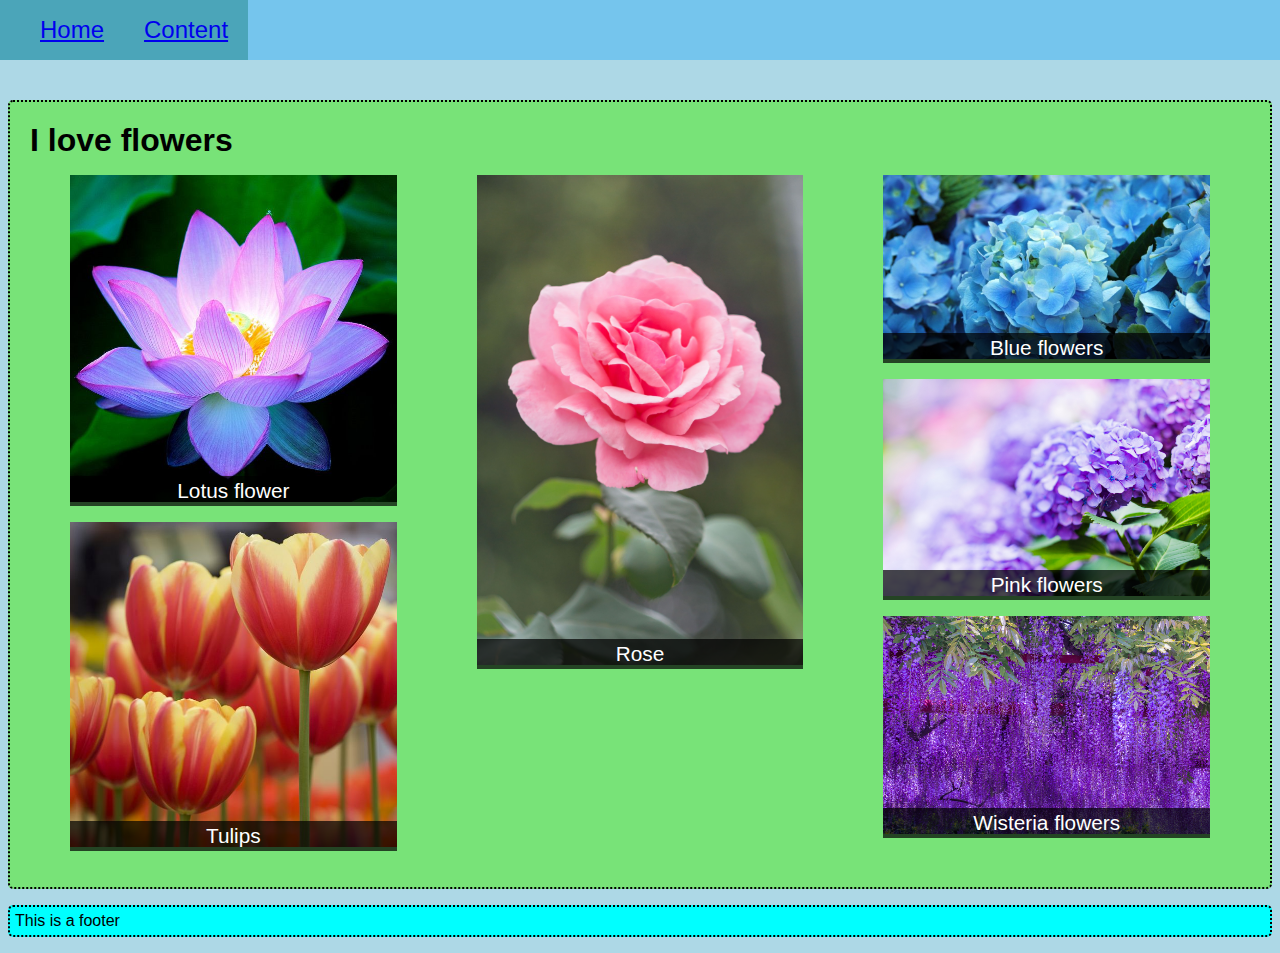
==== index.html @ 701c049a "initialization" ====
<!DOCTYPE html>
<html lang="en">
  <head>
    <meta charset="UTF-8" />
    <meta http-equiv="X-UA-Compatible" content="IE=edge" />
    <meta name="viewport" content="width=device-width, initial-scale=1.0" />
    <title>Nicos site</title>
    <link rel="stylesheet" href="./css/styles.css" />
  </head>
  <body>
    <header>
      <nav>
        <ul>
          <li><a href="./index.html">Home</a></li>
          <li><a href="./second.html">Content</a></li>
        </ul>
      </nav>
    </header>
    <section id="flowerbox">
      <h1>I love flowers</h1>
      <div id="flowercollection">
          <div>
            <figure>
              <img
                src="./images/0e8f9e2cbfe97f6d74147f7521a03b1d.jpg"
                alt="Bunch of flowers"
              />
              <figcaption class="flowerCaption">Lotus flower</figcaption>
            </figure>
            <figure>
                <img
                  src="./images/spring-flowers-1613759017.jpg"
                  alt="Bunch of flowers"
                />
                <figcaption class="flowerCaption">Tulips</figcaption>
              </figure>  
            </div>
          <div>
            <figure>
              <img
                src="./images/pexels-jonas-kakaroto-736230.jpg"
                alt="Bunch of flowers"
              />
              <figcaption class="flowerCaption">Rose</figcaption>
            </figure>
        </div>
          <div>
            <figure>
              <img
                src="./images/__opt__aboutcom__coeus__resources__content_migration__mnn__images__2017__07__blue_hydrangea-0750eb1868c7465790d3c7c3f1c5f7ca.jpg"
                alt="Bunch of flowers"
              />
              <figcaption class="flowerCaption">Blue flowers</figcaption>
            </figure>
            <figure>
                <img
                  src="./images/iStock-1141070507.jpg"
                  alt="Bunch of flowers"
                />
                <figcaption class="flowerCaption">Pink flowers</figcaption>
              </figure>
              <figure>
                <img
                  src="./images/lovepik-wisteria-flower-picture_500498053.jpg"
                  alt="Bunch of flowers"
                />
                <figcaption class="flowerCaption">Wisteria flowers</figcaption>
              </figure>
            </div>
      </div>
    </section>
    <footer>
      <p>This is a footer</p>
    </footer>
  </body>
</html>
---- css/styles.css ----
* {
  font-family: Arial, Helvetica, sans-serif;
}
header {
  display: flex;
  align-items: center;
  background-color: rgb(117, 197, 237);
  margin-bottom: 4em;
  position: fixed;
  top: 0px;
  left: 0px;
  right: 0px;
  z-index: 100;
}
#contentbox {
    max-width: 800px;
    margin-right: auto;
    margin-left: auto;
}
nav {
    background-color: rgba(34, 133, 133, 0.5);
    padding-right: 20px;
}
li:hover {
    text-shadow: 0px 2px 20px rgba(166, 36, 202, 1);
}
ul {
  list-style: none;
  display: flex;
  padding-left: 0px;
  flex-wrap: wrap;
}
ul li {
  margin-left: 40px;
  font-size: 1.5em;
  transition: 0.2s ease;
  cursor: pointer;
}
.bigLink {
  font-size: 36px;
  background-color: lightgreen;
}
section {
  background-color: lightcoral;
  border-radius: 5px;
  border: dotted black 2px;
  padding: 20px;
}
h1 {
  margin: 0px;
}
section div.imagebox {
  max-width: 50%;
  margin-left: 20px;
}
article {
  display: flex;
  flex-direction: row;
  justify-content: center;
}
.imageBox {
  margin: 0px;
}
.imageBox img {
  max-width: 100%;
}
.imageWithoutContainer {
  min-width: 400px;
}
body {
  background-color: lightblue;
  margin-top: 100px;
}
p {
  border-radius: 5px;
  border: dotted black 2px;
  background-color: aqua;
  padding: 5px;
}
h2 {
  padding: 10px;
  border-radius: 5px;
  border: dotted black 2px;
  background-color: lightskyblue;
}
.idContainer {
  font-size: 30px;
}
#flowerbox {
  background-color: rgb(120, 227, 120);
  padding: 20px;
}
#flowercollection {
  display: flex;
}
#flowercollection li {
  max-width: 33%;
  float: left;
}
img {
  max-width: 100%;
}
figure {
  position: relative;
  max-width: 600px;
}
#flowercollection div figure:hover figcaption.flowerCaption {
  height: 20%;
}
.flowerCaption {
  position: absolute;
  background-color: rgba(0, 0, 0, 0.7);
  color: white;
  padding: 15px;
  font-size: 1.3rem;
  height: 0%;
  bottom: 0;
  left: 0;
  right: 0;
  display: flex;
  justify-content: center;
  align-items: center;
  transition: 0.2s ease;
}
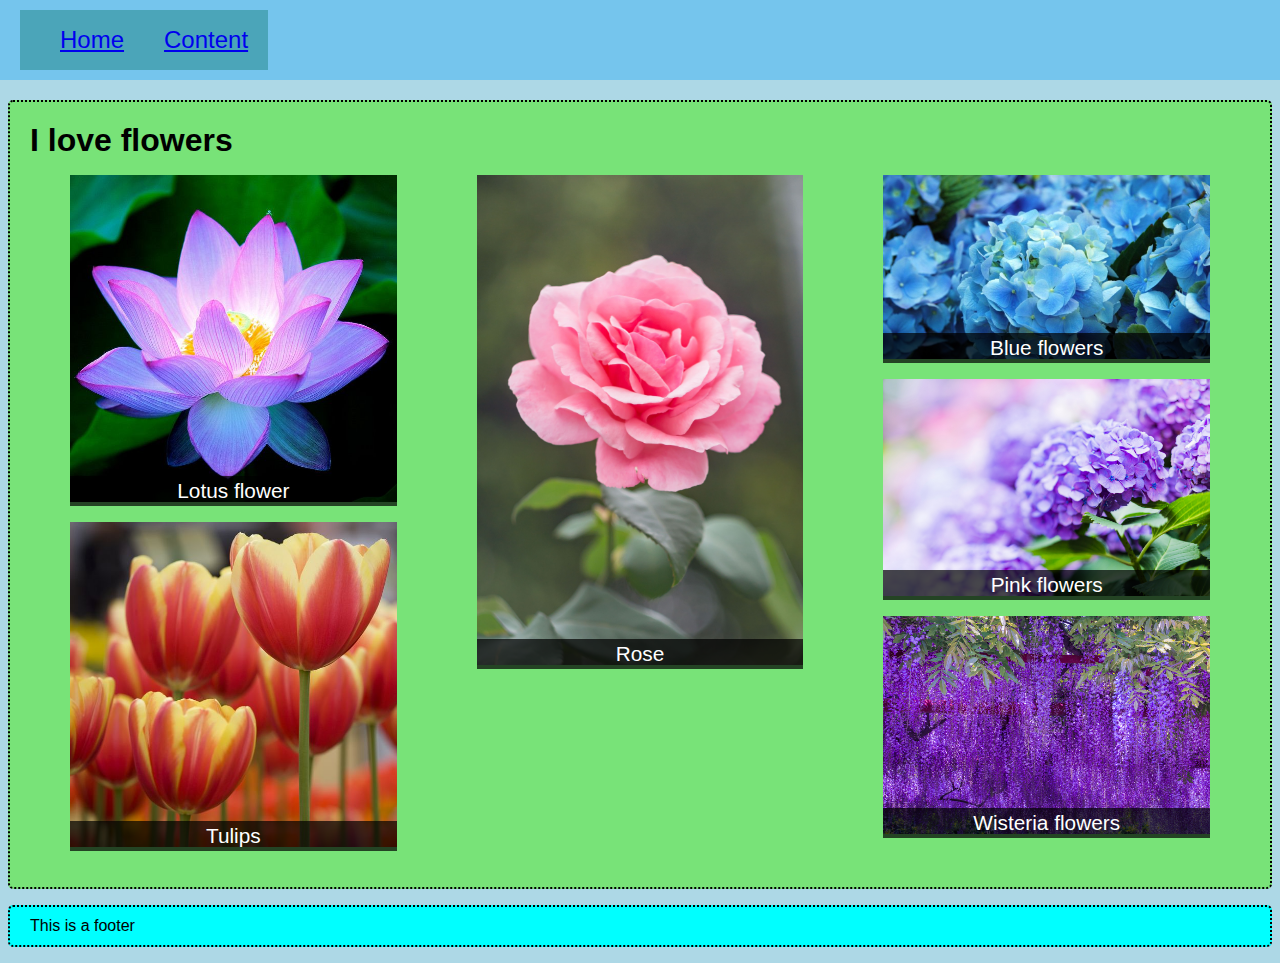
==== commit f45071c8: "fixed UI bugs" ====
--- a/index.html
+++ b/index.html
@@ -8,7 +8,7 @@
     <link rel="stylesheet" href="./css/styles.css" />
   </head>
   <body>
-    <header>
+    <header class="contentbox">
       <nav>
         <ul>
           <li><a href="./index.html">Home</a></li>
@@ -16,7 +16,7 @@
         </ul>
       </nav>
     </header>
-    <section id="flowerbox">
+    <section id="flowerbox" class="contentbox">
       <h1>I love flowers</h1>
       <div id="flowercollection">
           <div>
@@ -47,7 +47,7 @@
           <div>
             <figure>
               <img
-                src="./images/__opt__aboutcom__coeus__resources__content_migration__mnn__images__2017__07__blue_hydrangea-0750eb1868c7465790d3c7c3f1c5f7ca.jpg"
+                src="./images/blue-flowers.jpg"
                 alt="Bunch of flowers"
               />
               <figcaption class="flowerCaption">Blue flowers</figcaption>
@@ -69,7 +69,7 @@
             </div>
       </div>
     </section>
-    <footer>
+    <footer class="contentbox">
       <p>This is a footer</p>
     </footer>
   </body>
--- a/css/styles.css
+++ b/css/styles.css
@@ -11,11 +11,21 @@
   left: 0px;
   right: 0px;
   z-index: 100;
+  padding: 10px 20px;
+}
+footer p {
+  padding: 10px 20px;
 }
 #contentbox {
     max-width: 800px;
     margin-right: auto;
     margin-left: auto;
+}
+.contentbox {
+    max-width: 1400px;
+    margin-right: auto;
+    margin-left: auto;
+    box-sizing: border-box;
 }
 nav {
     background-color: rgba(34, 133, 133, 0.5);
